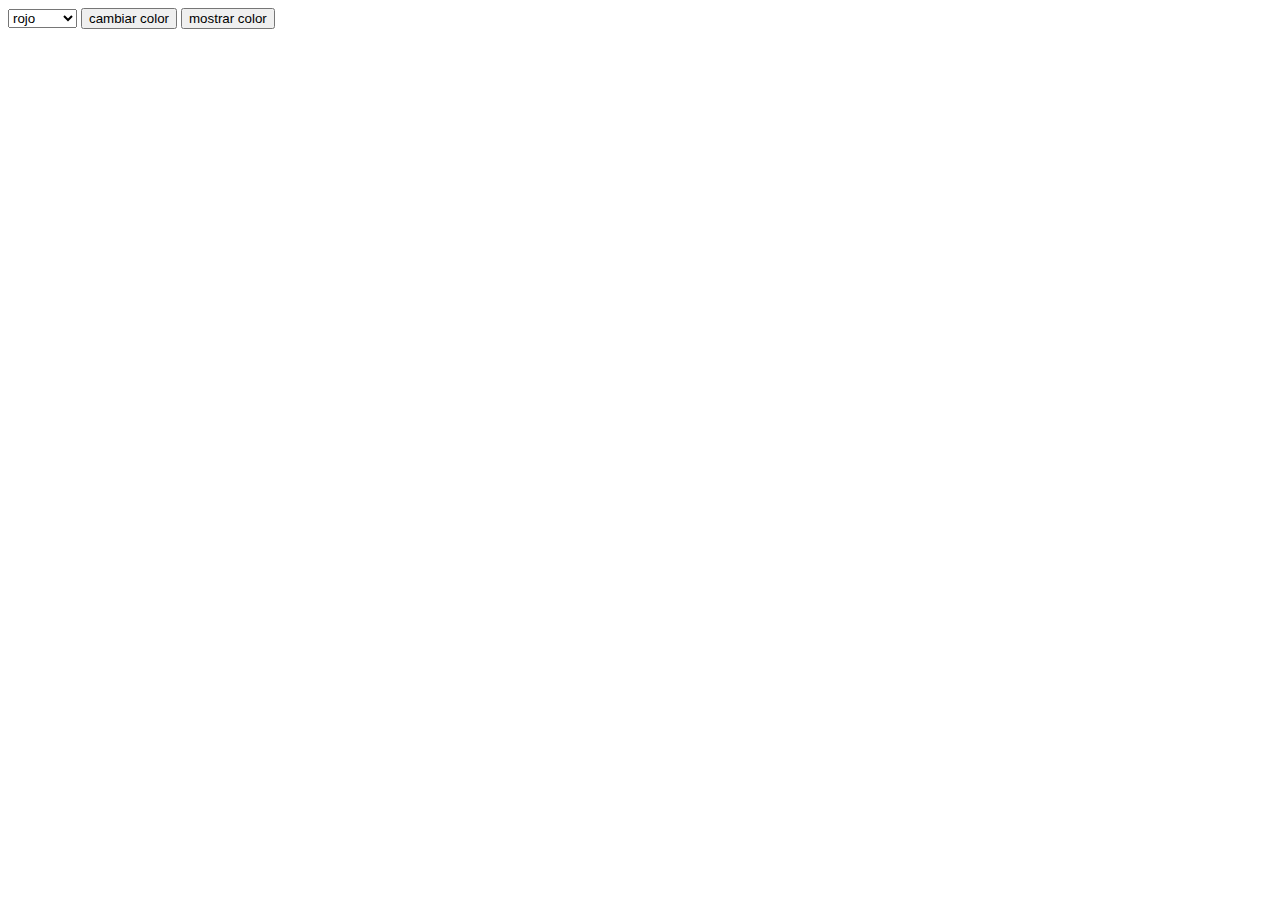
==== index.html @ 6d3b426b "ejercios para soltar la manito" ====
<!DOCTYPE html>
<html lang="en">
  <head>
    <meta charset="UTF-8" />
    <meta name="viewport" content="width=device-width, initial-scale=1.0" />
    <title>Document</title>
  </head>
  <body>
    <select name="" id="colores">
      <option value="red">rojo</option>
      <option value="yellow">amarillo</option>
      <option value="black">negro</option>
    </select>
    <button id="color">cambiar color</button>
    <button id="alerta">mostrar color</button>
    <script src="./assets/js/script.js"></script>
  </body>
</html>
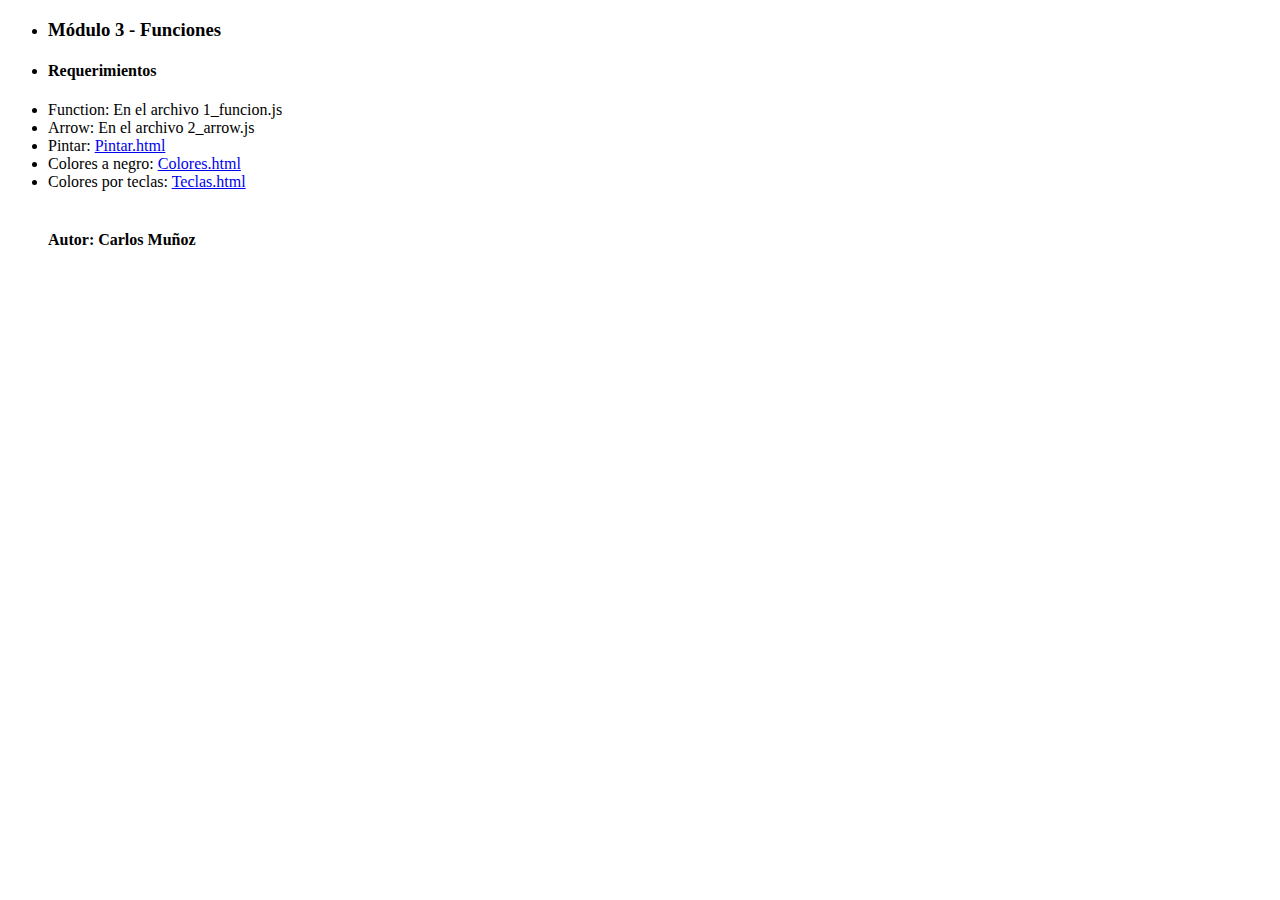
==== commit 1a6fd0f2: "se cumplen los puntos de la guia pero está feo, mañana veo si lo mando o le doy mas estilo" ====
--- a/index.html
+++ b/index.html
@@ -4,15 +4,23 @@
     <meta charset="UTF-8" />
     <meta name="viewport" content="width=device-width, initial-scale=1.0" />
     <title>Document</title>
+    <link
+      rel="shortcut icon"
+      href="./assets/imgs/function.png"
+      type="image/x-icon"
+    />
   </head>
   <body>
-    <select name="" id="colores">
-      <option value="red">rojo</option>
-      <option value="yellow">amarillo</option>
-      <option value="black">negro</option>
-    </select>
-    <button id="color">cambiar color</button>
-    <button id="alerta">mostrar color</button>
-    <script src="./assets/js/script.js"></script>
+    <ul>
+      <li><h3>Módulo 3 - Funciones</h3></li>
+      <li><h4>Requerimientos</h4></li>
+      <li>Function: En el archivo 1_funcion.js</li>
+      <li>Arrow: En el archivo 2_arrow.js</li>
+      <li>Pintar: <a href="./pintar.html">Pintar.html</a></li>
+      <li>Colores a negro: <a href="./4_colores.html">Colores.html</a></li>
+      <li>Colores por teclas: <a href="./5_teclas.html">Teclas.html</a></li>
+      <br />
+      <h4>Autor: Carlos Muñoz</h4>
+    </ul>
   </body>
 </html>
